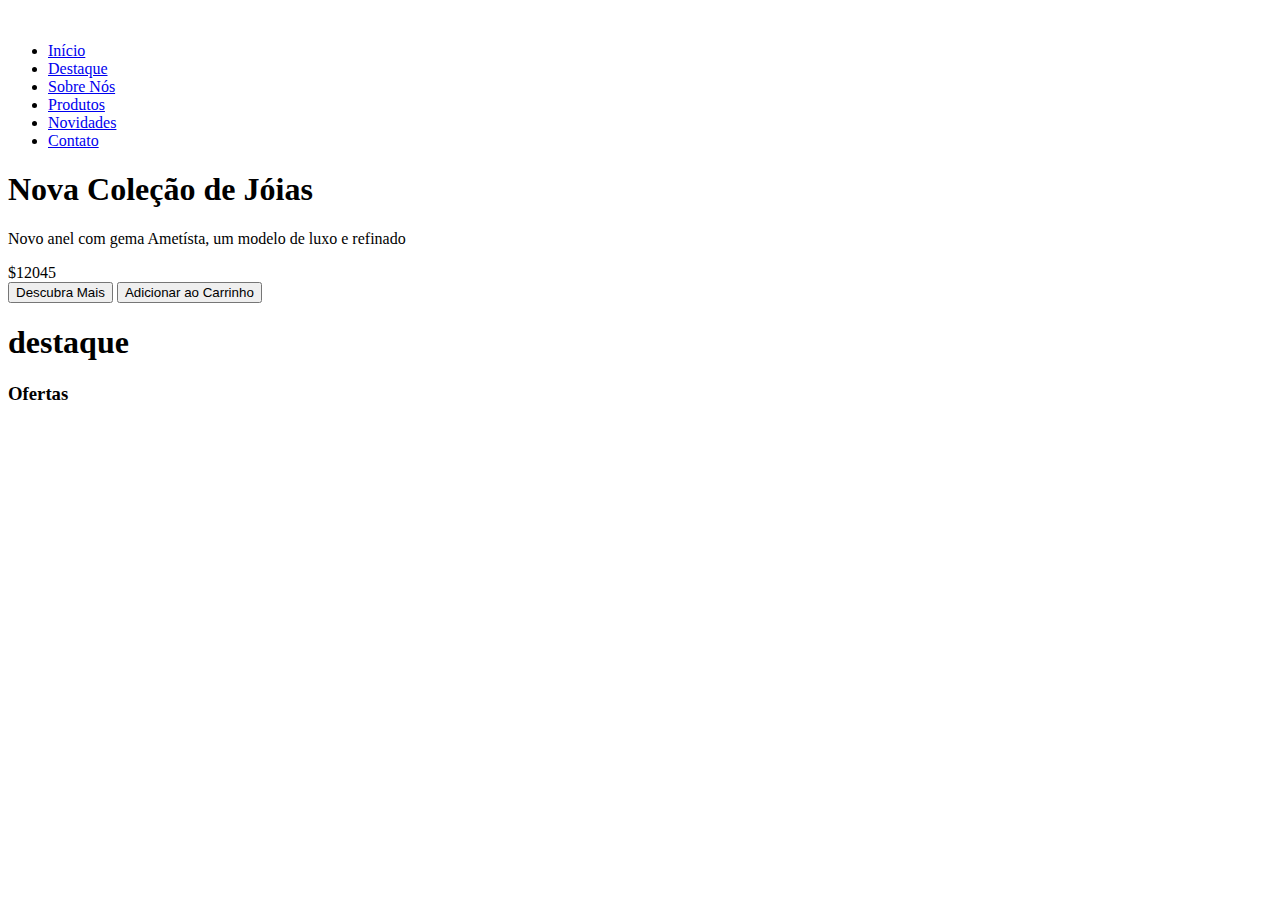
==== index0.html @ b92fc819 "Update index0.html" ====
<!DOCTYPE html>
<html lang="pt-br">
<head>
    <meta charset="UTF-8">
    <meta http-equiv="X-UA-Compatible" content="IE=edge">
    <meta name="viewport" content="width=device-width, initial-scale=1.0">
    <title>Site de Venda de Jóias</title>     <!--Passo 01-->
    <link rel="stylesheet" href="estilo.css"> <!--Passo 02-->
</head>
<body>
    <header>                                  <!--Passo 03-->
        <div class="logo"></div>              <!--Passo 04-->
        <img src="" alt="">                   <!--Passo 05-->
        <div class="menu">                    <!--Passo 06-->
            <ul>                              <!--Passo 07-->
                <li><a href="#">Início</a></li>    <!--Passo 08-->
                <li><a href="#">Destaque</a></li>  <!--Passo 09-->
                <li><a href="#">Sobre Nós</a></li> <!--Passo 10-->
                <li><a href="#">Produtos</a></li>  <!--Passo 11-->
                <li><a href="#">Novidades</a></li> <!--Passo 12-->
                <li><a href="#">Contato</a></li>   <!--Passo 13-->
            </ul>                             <!--Passo 07-->
        </div>                                <!--Passo 06-->
    </header>                                 <!--Passo 03-->
    <main>                                    <!--Passo 14-->
        <!--.....HOME.....-->
        <section id="home">                   <!--Passo 15-->
            <div class="container">           <!--Passo 16-->
                <div class="content">         <!--Passo 17-->
                    <div class="call">        <!--Passo 18-->
                        <h1>                  <!--Passo 19-->
                            Nova Coleção de Jóias
                        </h1>                 <!--Passo 19-->
                        <p>                   <!--Passo 20-->
                            Novo anel com gema Ametísta, um modelo de luxo e refinado
                        </p>                  <!--Passo 20-->
                        <span>                <!--Passo 21-->
                            $12045
                        </span>               <!--Passo 21-->
                        <div class="button0">  <!--Passo 22-->
                            <button>          <!--Passo 23-->
                                Descubra Mais
                            </button>         <!--Passo 23-->
                            <button class="button1"> <!--Passo 24-->
                                Adicionar ao Carrinho
                            </button>                <!--Passo 24-->
                        </div>                <!--Passo 22-->
                    </div>                    <!--Passo 18-->
                </div>                        <!--Passo 17-->
            </div>                            <!--Passo 16-->
        </section>                            <!--Passo 15-->
        <!--.....BRANCH - RAMO.....-->
        <section id="branch">                 <!--Passo 25-->
            <div class="container">           <!--Passo 26-->
                <div class="title">           <!--Passo 27-->
                    <div class="line"></div>  <!--Passo 28-->
                    <h1>destaque</h1>         <!--Passo 29-->
                </div>                        <!--Passo 27-->
                <!--Criação de pequenos Box's escrito OFERTAS de letra h3-->
                <div class="content">         <!--Passo 30-->
                    <div class="box">         <!--Passo 31-->
                        <h3>Ofertas</h3>      <!--Passo 32-->
                    </div>                    <!--Passo 31-->
                </div>                        <!--Passo 30-->
            </div>                            <!--Passo 26-->
        </section>                            <!--Passo 25-->
    </main>                                   <!--Passo 14-->
</body>
</html>
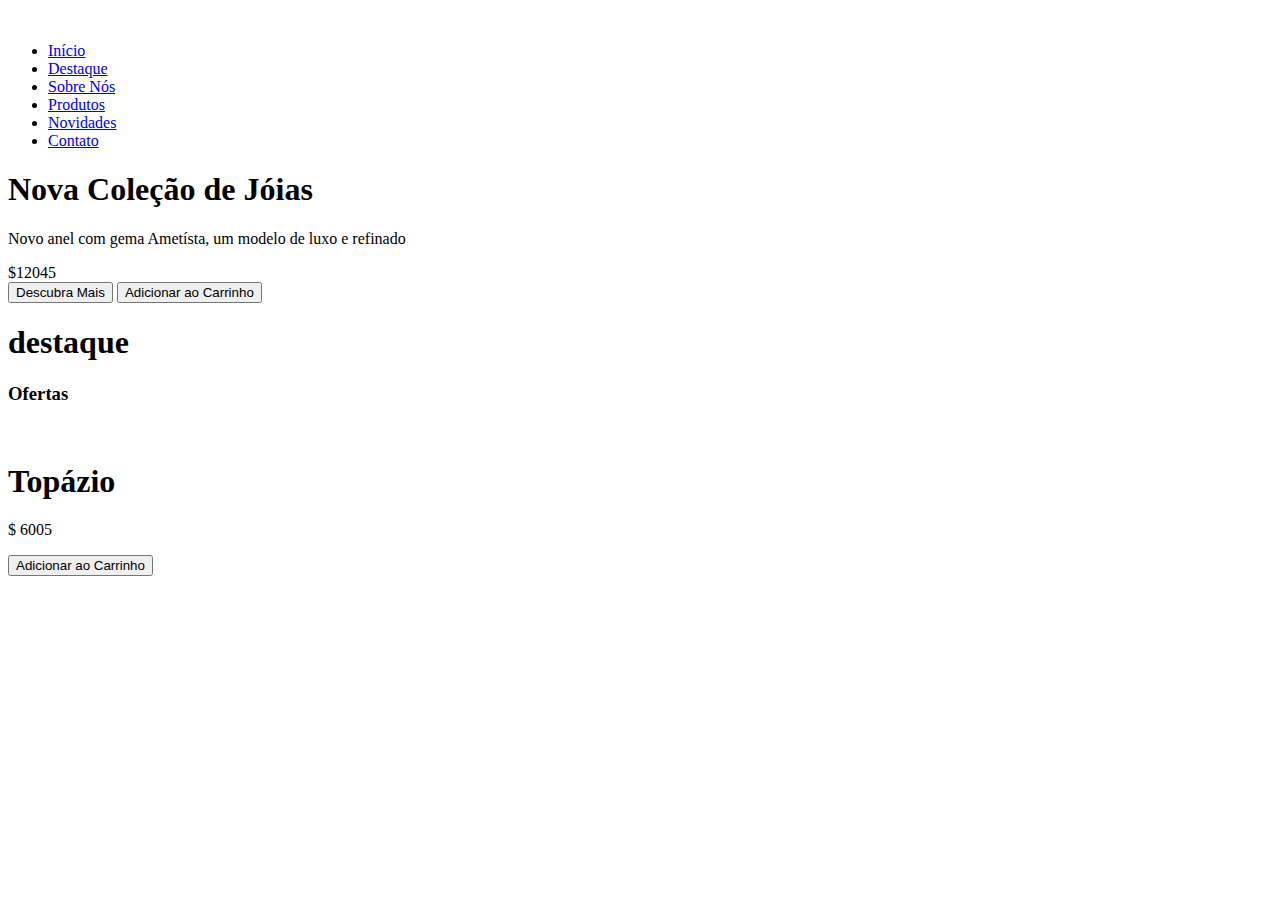
==== commit 261b1db0: "Update index0.html" ====
--- a/index0.html
+++ b/index0.html
@@ -60,6 +60,16 @@
                 <div class="content">         <!--Passo 30-->
                     <div class="box">         <!--Passo 31-->
                         <h3>Ofertas</h3>      <!--Passo 32-->
+                        <!--Insere uma imagem abaixo de OFERTAS-->
+                        <img src="" alt="">   <!--Passo 33-->
+                        <!--Insere um Título abaixo da imagem-->
+                        <h1>Topázio</h1>      <!--Passo 34-->
+                        <!--Insere um Valor abaixo do Título-->
+                        <p>$ 6005</p>         <!--Passo 35-->
+                        <!--Cria um Botão-->
+                        <button>              <!--Passo 36-->
+                            Adicionar ao Carrinho
+                        </button>             <!--Passo 36-->
                     </div>                    <!--Passo 31-->
                 </div>                        <!--Passo 30-->
             </div>                            <!--Passo 26-->
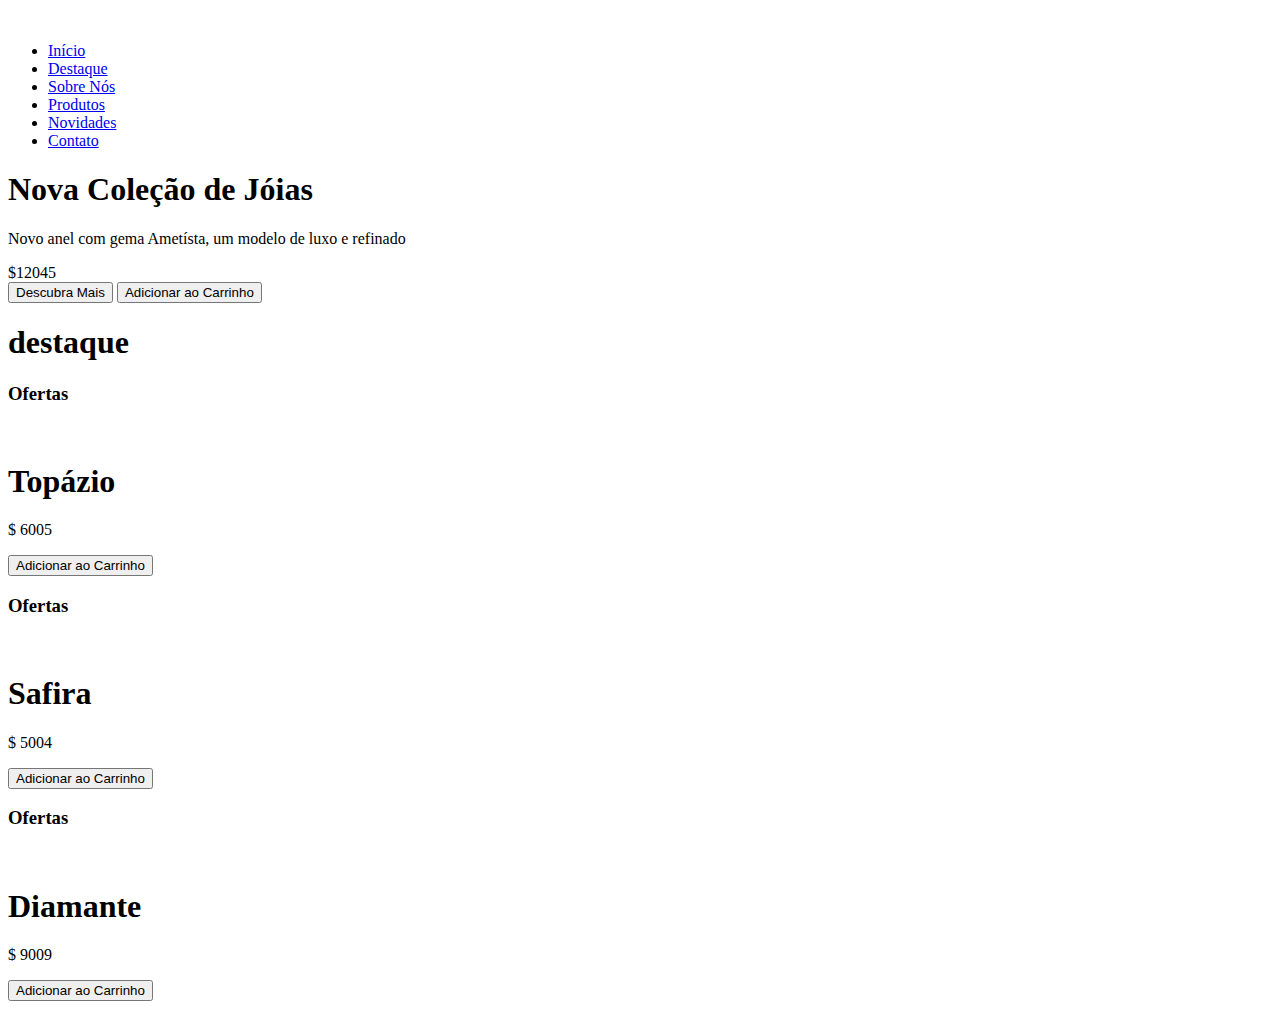
==== commit 5ec9e526: "Update index0.html" ====
--- a/index0.html
+++ b/index0.html
@@ -71,6 +71,24 @@
                             Adicionar ao Carrinho
                         </button>             <!--Passo 36-->
                     </div>                    <!--Passo 31-->
+                    <div class="box">         <!--Passo 37-->
+                        <h3>Ofertas</h3>      <!--Passo 38-->
+                        <img src="" alt="">   <!--Passo 39-->
+                        <h1>Safira</h1>       <!--Passo 40-->
+                        <p>$ 5004</p>         <!--Passo 41-->
+                        <button>              <!--Passo 42-->
+                            Adicionar ao Carrinho
+                        </button>             <!--Passo 42-->
+                    </div>                    <!--Passo 37-->
+                    <div class="box">         <!--Passo 43-->
+                        <h3>Ofertas</h3>      <!--Passo 44-->
+                        <img src="" alt="">   <!--Passo 45-->
+                        <h1>Diamante</h1>     <!--Passo 46-->
+                        <p>$ 9009</p>         <!--Passo 47-->
+                        <button>              <!--Passo 48-->
+                            Adicionar ao Carrinho
+                        </button>             <!--Passo 48-->
+                    </div>                    <!--Passo 43-->
                 </div>                        <!--Passo 30-->
             </div>                            <!--Passo 26-->
         </section>                            <!--Passo 25-->
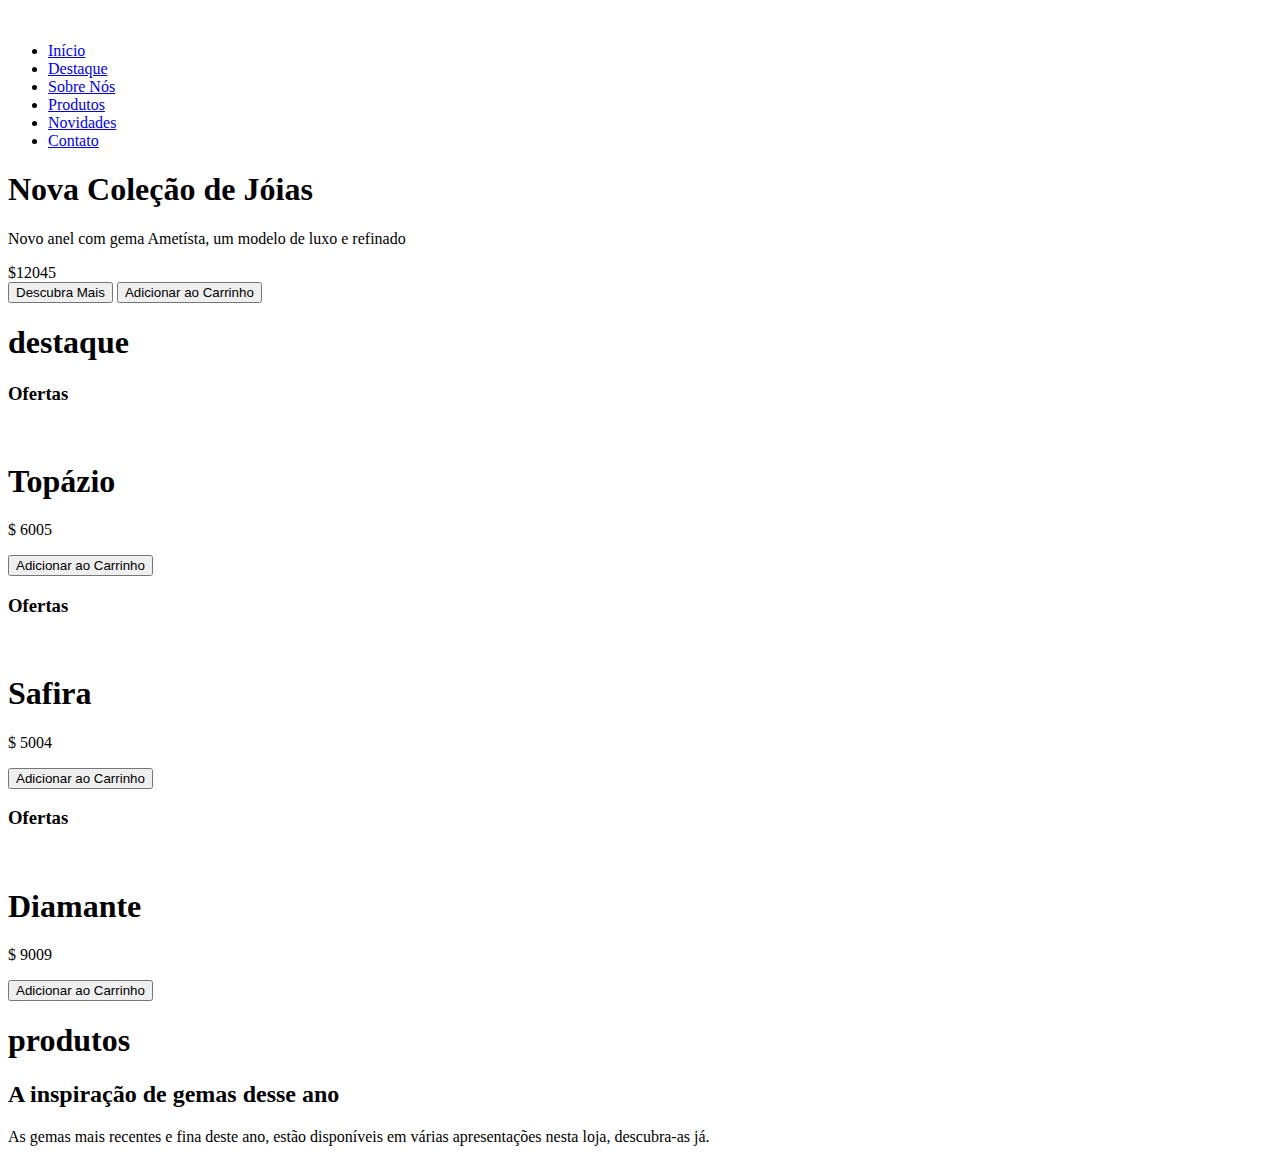
==== commit 26f4236a: "Update index0.html" ====
--- a/index0.html
+++ b/index0.html
@@ -92,6 +92,22 @@
                 </div>                        <!--Passo 30-->
             </div>                            <!--Passo 26-->
         </section>                            <!--Passo 25-->
+        <!--.....ABOUT - SOBRE.....-->
+        <section id="about">                  <!--Passo 49-->
+            <div class="container">           <!--Passo 50-->
+                <div class="title">           <!--Passo 51-->
+                    <h1>produtos</h1>         <!--Passo 52-->
+                    <div class="call">        <!--Passo 53-->
+                        <h2>                  <!--Passo 54-->
+                            A inspiração de gemas desse ano
+                        </h2>                 <!--Passo 54-->
+                        <p>                   <!--Passo 55-->
+                            As gemas mais recentes e fina deste ano, estão disponíveis em várias apresentações nesta loja, descubra-as já.
+                        </p>                  <!--Passo 55-->
+                    </div>                    <!--Passo 53-->
+                </div>                        <!--Passo 51-->
+            </div>                            <!--Passo 50-->
+        </section>                            <!--Passo 49-->
     </main>                                   <!--Passo 14-->
 </body>
 </html>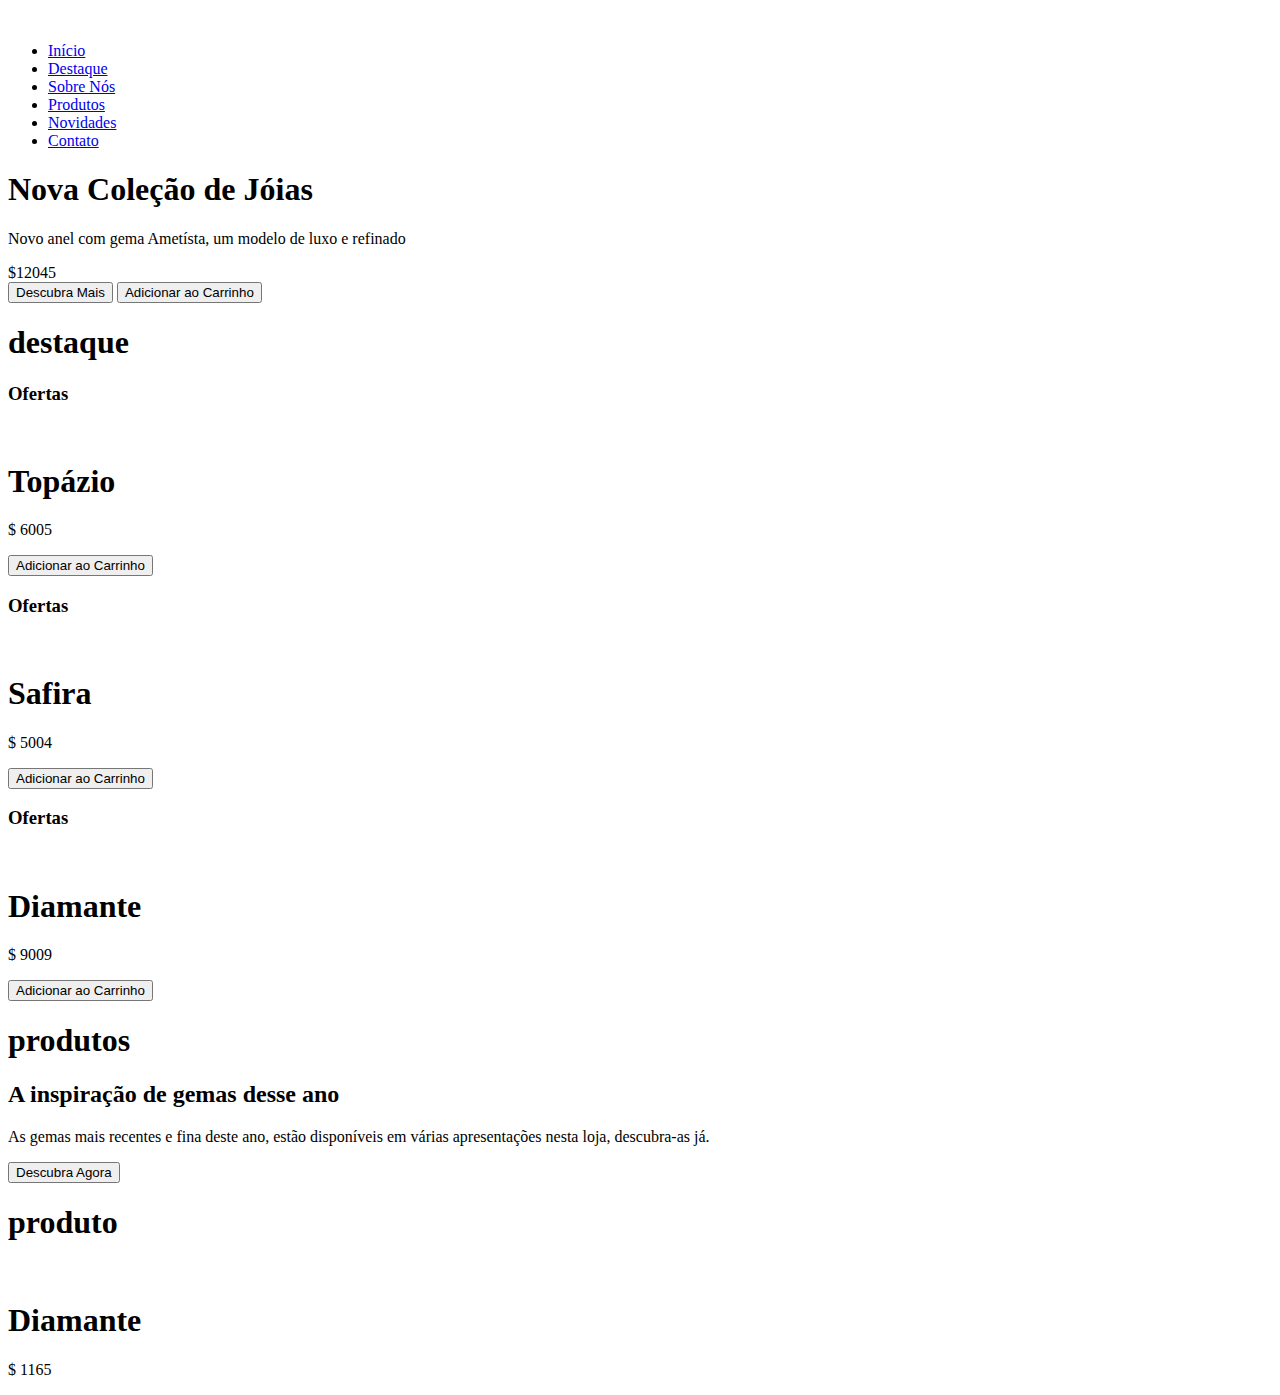
==== commit a325a48d: "sty" ====
--- a/index0.html
+++ b/index0.html
@@ -104,10 +104,30 @@
                         <p>                   <!--Passo 55-->
                             As gemas mais recentes e fina deste ano, estão disponíveis em várias apresentações nesta loja, descubra-as já.
                         </p>                  <!--Passo 55-->
+                        <button>              <!--Passo 56-->
+                            Descubra Agora
+                        </button>             <!--Passo 56-->
                     </div>                    <!--Passo 53-->
                 </div>                        <!--Passo 51-->
             </div>                            <!--Passo 50-->
         </section>                            <!--Passo 49-->
+        <!--.....PRODUCTS.....-->
+        <section id="products">               <!--Passo 57-->
+            <div class="container">           <!--Passo 58-->
+                <div class="title">           <!--Passo 59-->
+                    <div class="line"></div>  <!--Passo 60-->
+                    <h1>produto</h1>          <!--Passo 61-->
+                </div>                        <!--Passo 59-->
+                <div class="card">            <!--Passo 62-->
+                    <div class="box">         <!--Passo 63-->
+                        <img src="" alt="">   <!--Passo 64-->
+                        <h1>Diamante</h1>     <!--Passo 65-->
+                        <p>$ 1165</p>         <!--Passo 66-->
+                        <div class="icon"></div><!--Passo 67-->
+                    </div>                    <!--Passo 63-->
+                </div>                        <!--Passo 62-->
+            </div>                            <!--Passo 58-->
+        </section>                            <!--Passo 57-->
     </main>                                   <!--Passo 14-->
 </body>
 </html>--- a/estilo.css
+++ b/estilo.css
@@ -0,0 +1 @@
+@import url('https://fonts.googleapis.com/css2?family=Bebas+Neue&family=Belleza&display=swap');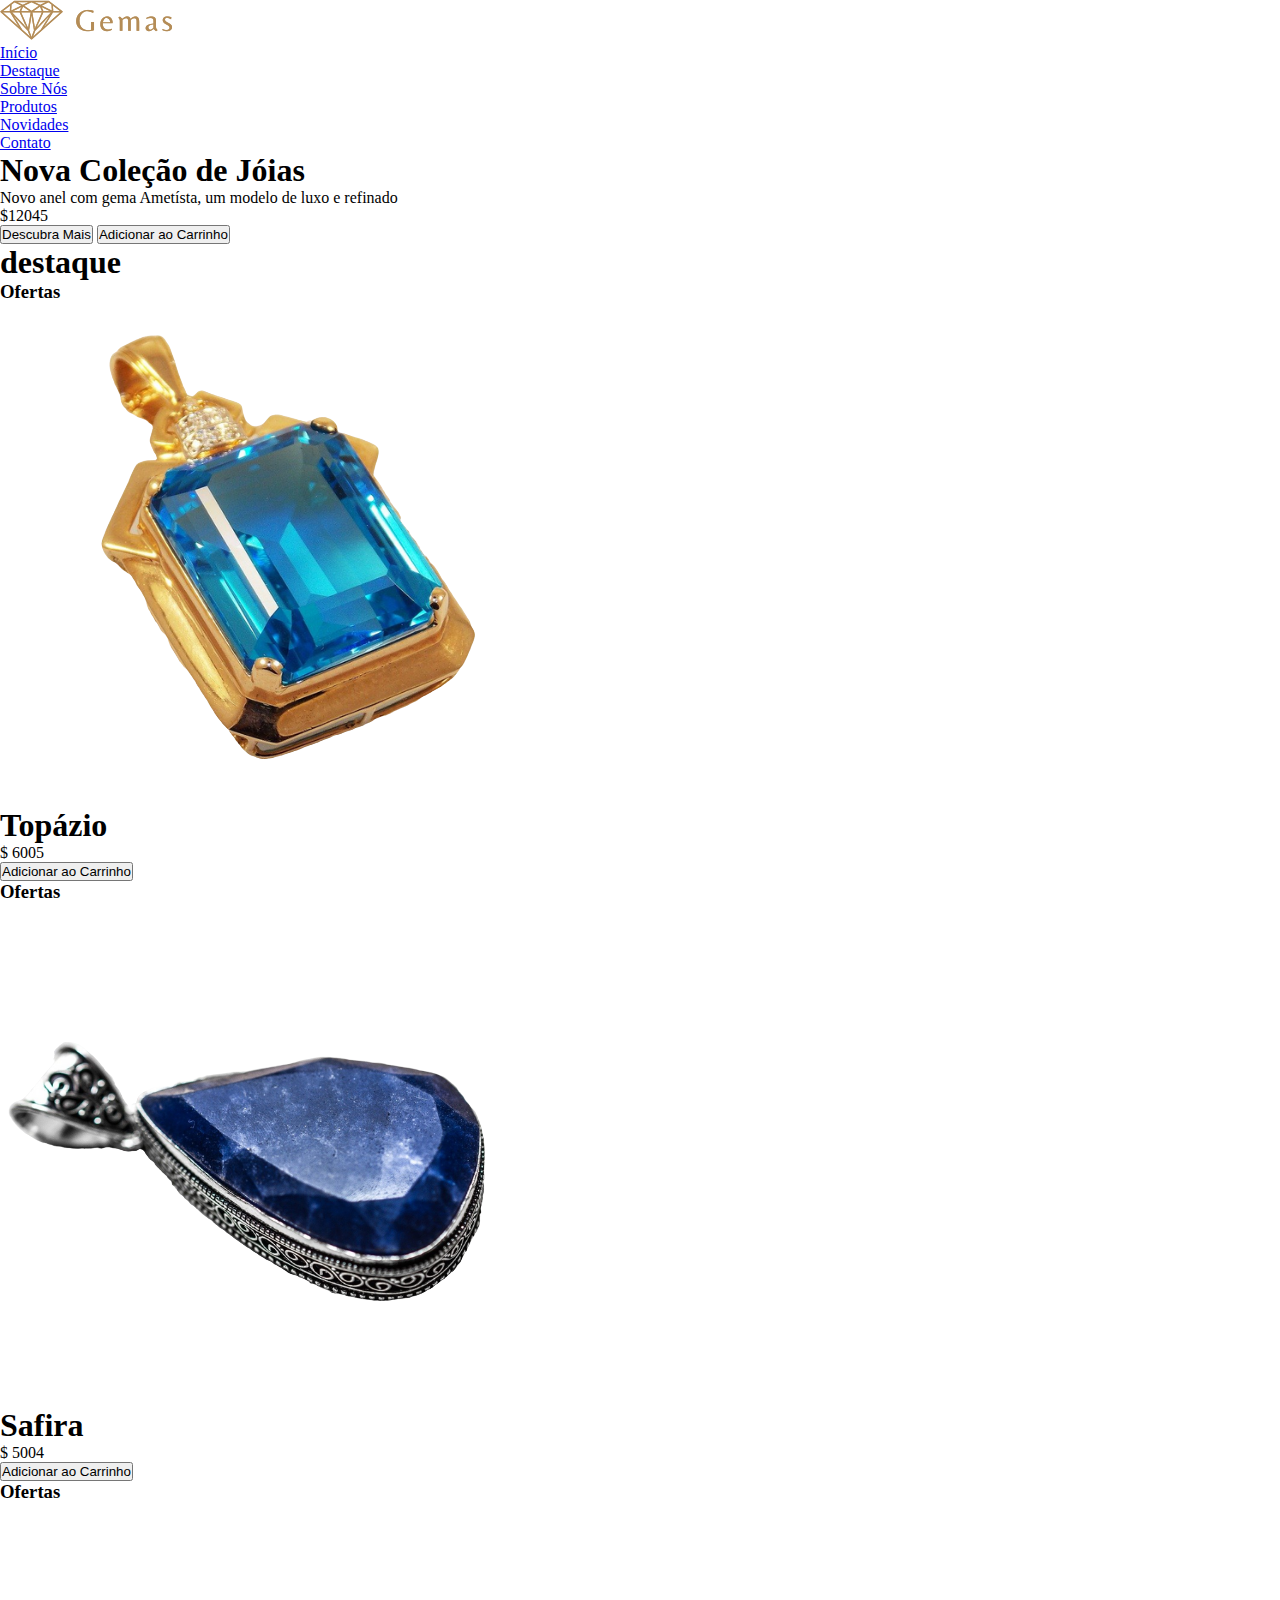
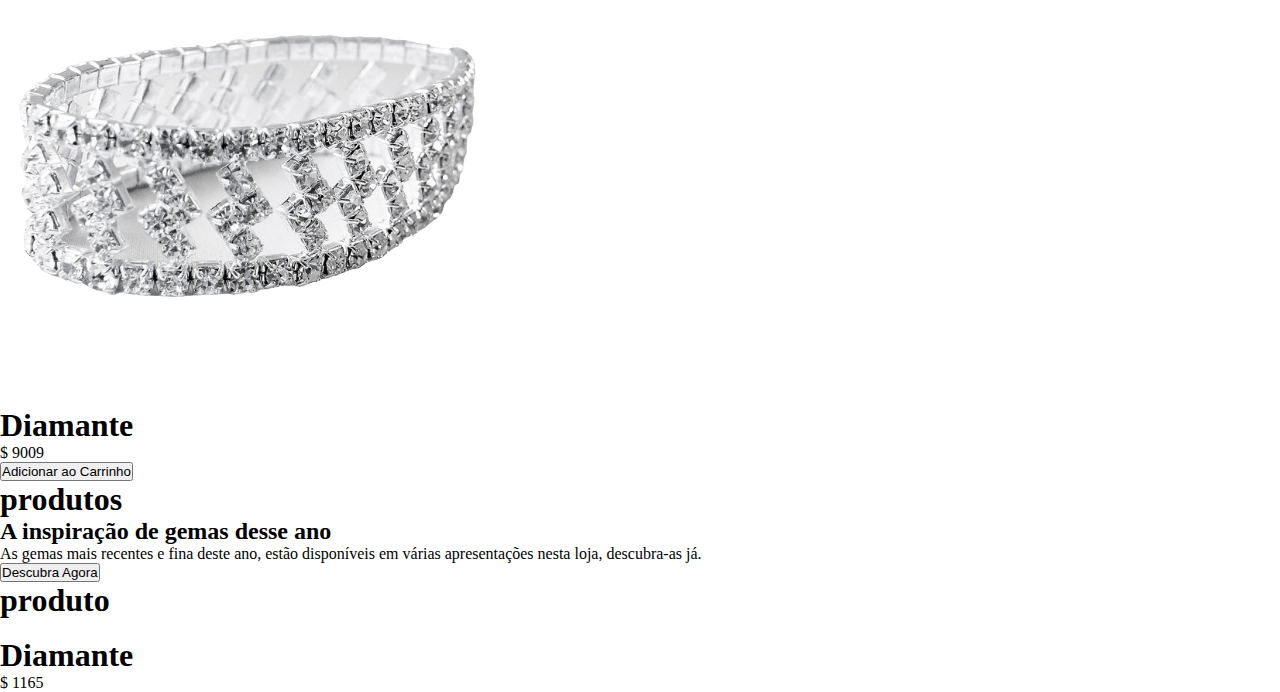
==== commit 73aaa972: "stl" ====
--- a/index0.html
+++ b/index0.html
@@ -10,7 +10,7 @@
 <body>
     <header>                                  <!--Passo 03-->
         <div class="logo"></div>              <!--Passo 04-->
-        <img src="" alt="">                   <!--Passo 05-->
+        <img src="image/logo-126-40.png" alt=""> <!--Passo 05-->
         <div class="menu">                    <!--Passo 06-->
             <ul>                              <!--Passo 07-->
                 <li><a href="#">Início</a></li>    <!--Passo 08-->
@@ -61,7 +61,7 @@
                     <div class="box">         <!--Passo 31-->
                         <h3>Ofertas</h3>      <!--Passo 32-->
                         <!--Insere uma imagem abaixo de OFERTAS-->
-                        <img src="" alt="">   <!--Passo 33-->
+                        <img src="image/6.png" alt=""> <!--Passo 33-->
                         <!--Insere um Título abaixo da imagem-->
                         <h1>Topázio</h1>      <!--Passo 34-->
                         <!--Insere um Valor abaixo do Título-->
@@ -73,7 +73,7 @@
                     </div>                    <!--Passo 31-->
                     <div class="box">         <!--Passo 37-->
                         <h3>Ofertas</h3>      <!--Passo 38-->
-                        <img src="" alt="">   <!--Passo 39-->
+                        <img src="image/9.png" alt=""> <!--Passo 39-->
                         <h1>Safira</h1>       <!--Passo 40-->
                         <p>$ 5004</p>         <!--Passo 41-->
                         <button>              <!--Passo 42-->
@@ -82,7 +82,7 @@
                     </div>                    <!--Passo 37-->
                     <div class="box">         <!--Passo 43-->
                         <h3>Ofertas</h3>      <!--Passo 44-->
-                        <img src="" alt="">   <!--Passo 45-->
+                        <img src="image/12.png" alt="">   <!--Passo 45-->
                         <h1>Diamante</h1>     <!--Passo 46-->
                         <p>$ 9009</p>         <!--Passo 47-->
                         <button>              <!--Passo 48-->
--- a/estilo.css
+++ b/estilo.css
@@ -1 +1,18 @@
-@import url('https://fonts.googleapis.com/css2?family=Bebas+Neue&family=Belleza&display=swap');+/**@import url('https://fonts.googleapis.com/css2?family=Bebas+Neue&family=Belleza&display=swap');*/
+
+* {
+    margin: 0;                      /*Passo 01*/
+    padding: 0;                     /*Passo 02*/
+    /*box-sizing: border-box;*/
+}
+
+body {
+    /**width: 100%;*/
+    /**height: 100vh;*/
+}
+
+header {
+    /**max-width: 1680px;*/
+    /**width: 100%;*/
+    /**height: 70px;*/
+}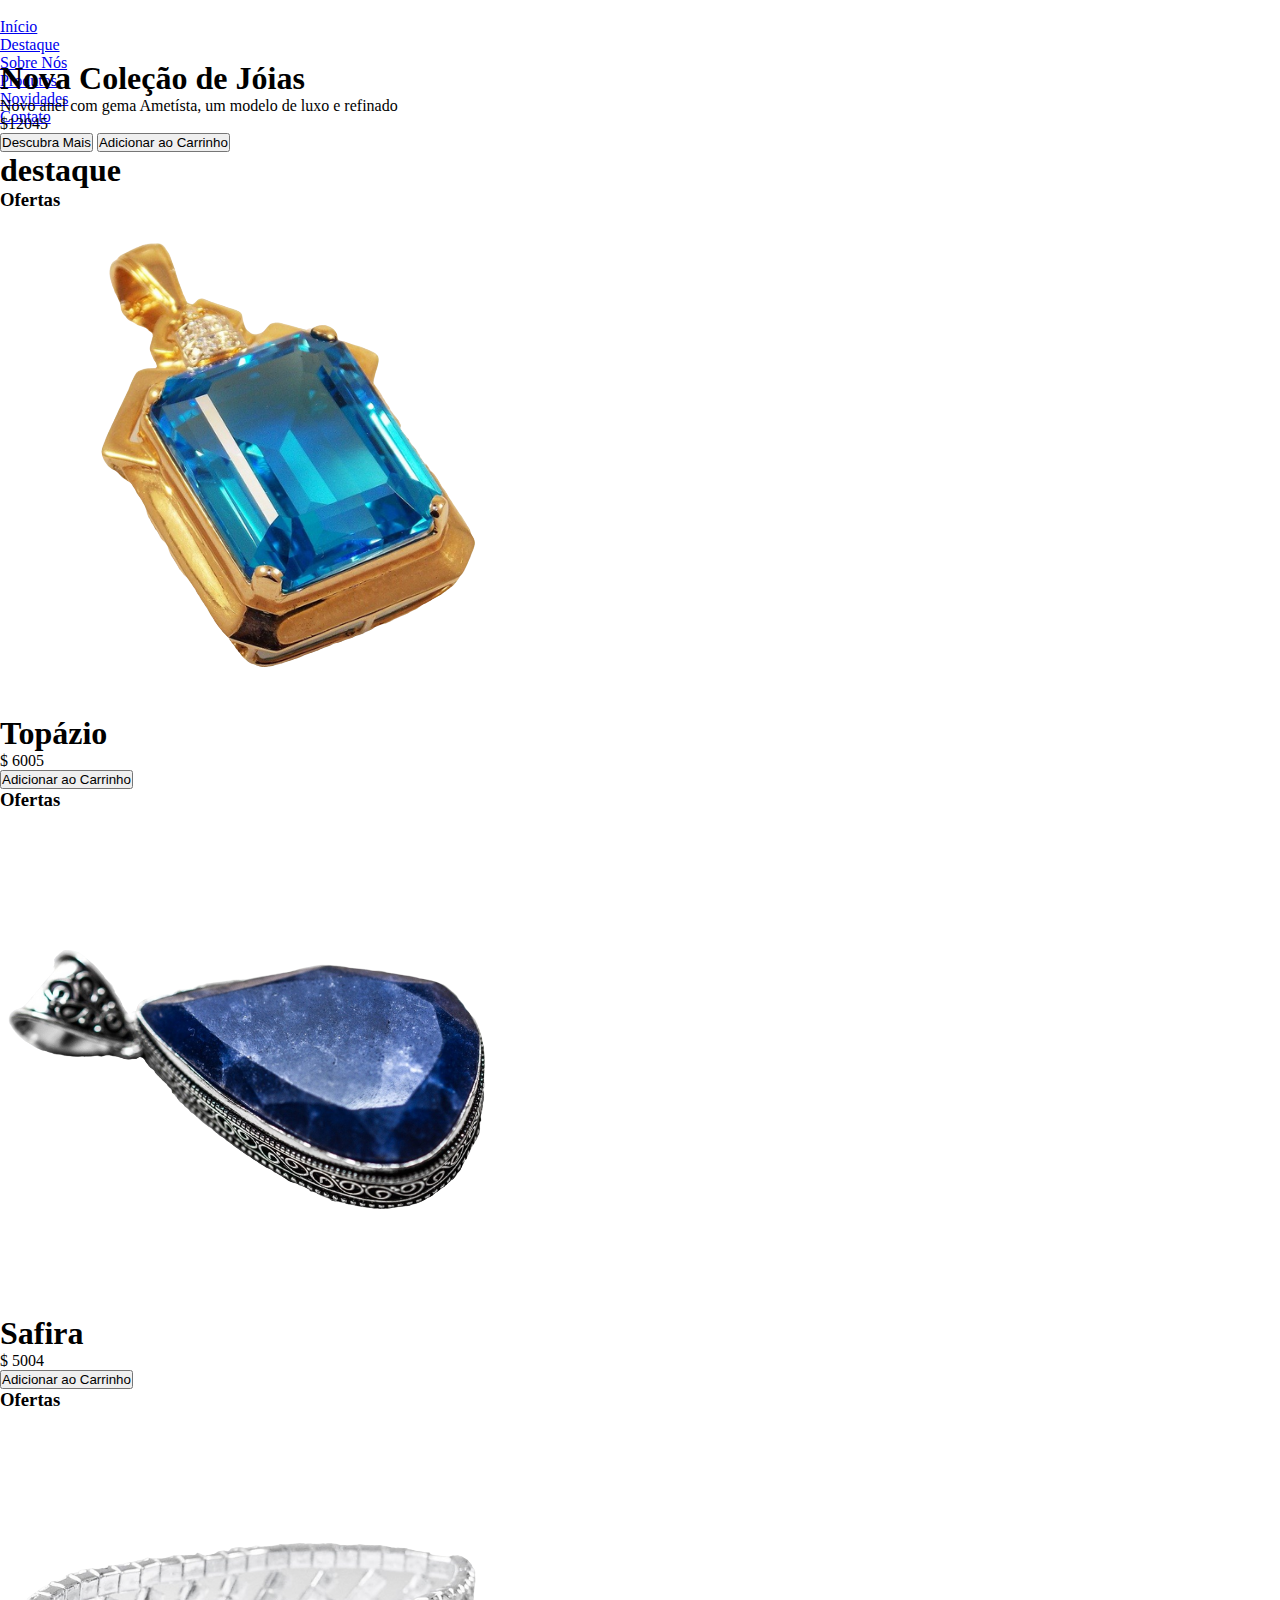
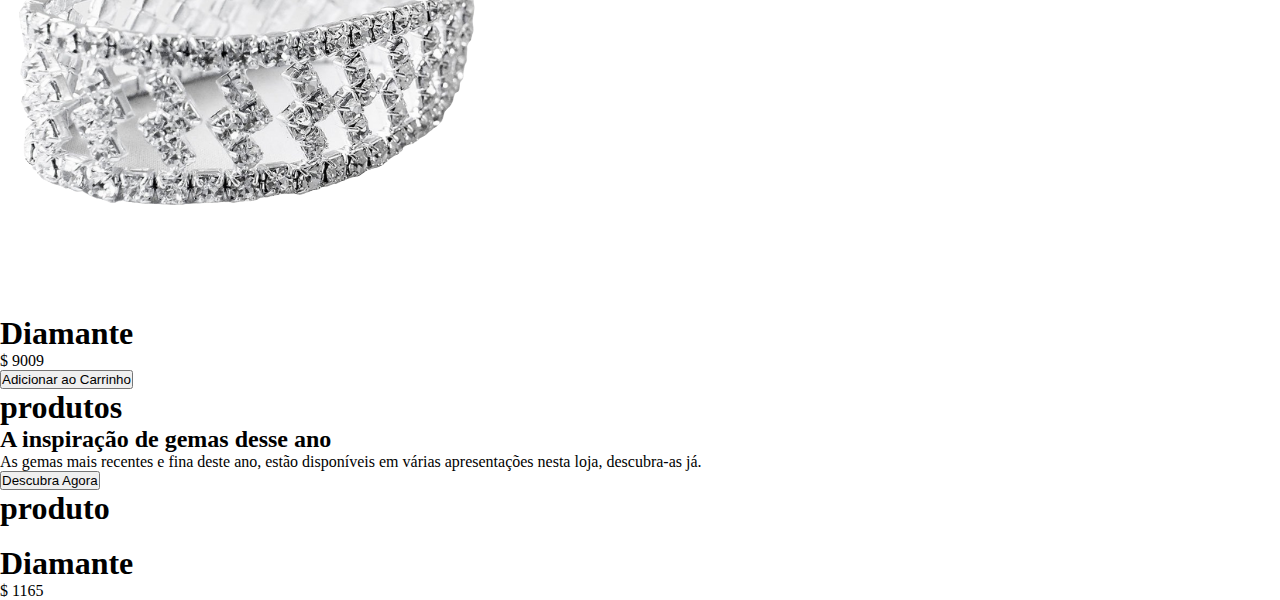
==== commit 760547f5: "novo" ====
--- a/index0.html
+++ b/index0.html
@@ -4,13 +4,14 @@
     <meta charset="UTF-8">
     <meta http-equiv="X-UA-Compatible" content="IE=edge">
     <meta name="viewport" content="width=device-width, initial-scale=1.0">
-    <title>Site de Venda de Jóias</title>     <!--Passo 01-->
+    <title>Site de Venda de Jóias | FRONT</title> <!--Passo 01-->
     <link rel="stylesheet" href="estilo.css"> <!--Passo 02-->
 </head>
 <body>
     <header>                                  <!--Passo 03-->
-        <div class="logo"></div>              <!--Passo 04-->
-        <img src="image/logo-126-40.png" alt=""> <!--Passo 05-->
+        <div class="logo">                    <!--Passo 04-->
+            <img src="image/logo.png" alt=""> <!--Passo 05-->
+        </div>                                <!--Passo 04-->
         <div class="menu">                    <!--Passo 06-->
             <ul>                              <!--Passo 07-->
                 <li><a href="#">Início</a></li>    <!--Passo 08-->
@@ -18,11 +19,11 @@
                 <li><a href="#">Sobre Nós</a></li> <!--Passo 10-->
                 <li><a href="#">Produtos</a></li>  <!--Passo 11-->
                 <li><a href="#">Novidades</a></li> <!--Passo 12-->
-                <li><a href="#">Contato</a></li>   <!--Passo 13-->
+                <li><a href="#">Contato</a></li>   <!--Passo 13 agora vá para style-->
             </ul>                             <!--Passo 07-->
         </div>                                <!--Passo 06-->
     </header>                                 <!--Passo 03-->
-    <main>                                    <!--Passo 14-->
+    <main>
         <!--.....HOME.....-->
         <section id="home">                   <!--Passo 15-->
             <div class="container">           <!--Passo 16-->
--- a/estilo.css
+++ b/estilo.css
@@ -1,18 +1,24 @@
 /**@import url('https://fonts.googleapis.com/css2?family=Bebas+Neue&family=Belleza&display=swap');*/
 
 * {
-    margin: 0;                      /*Passo 01*/
-    padding: 0;                     /*Passo 02*/
-    /*box-sizing: border-box;*/
+    margin: 0;                      /*Passo 14*/
+    padding: 0;                     /*Passo 15*/
+    box-sizing: border-box;         /*Passo 16*/
 }
 
 body {
-    /**width: 100%;*/
-    /**height: 100vh;*/
+    width: 100%;                    /*Passo 17*/
+    height: 100vh;                  /*Passo 18*/
 }
 
 header {
-    /**max-width: 1680px;*/
-    /**width: 100%;*/
-    /**height: 70px;*/
+    max-width: 1680px;              /*Passo 19*/
+    width: 100%;                    /*Passo 20*/
+    height: 60px;                   /*Passo 21*/
+    margin: 0 auto;                 /*Passo 22*/
+}
+
+header .logo img {
+    width: 120;
+    margin: 0 60px;
 }